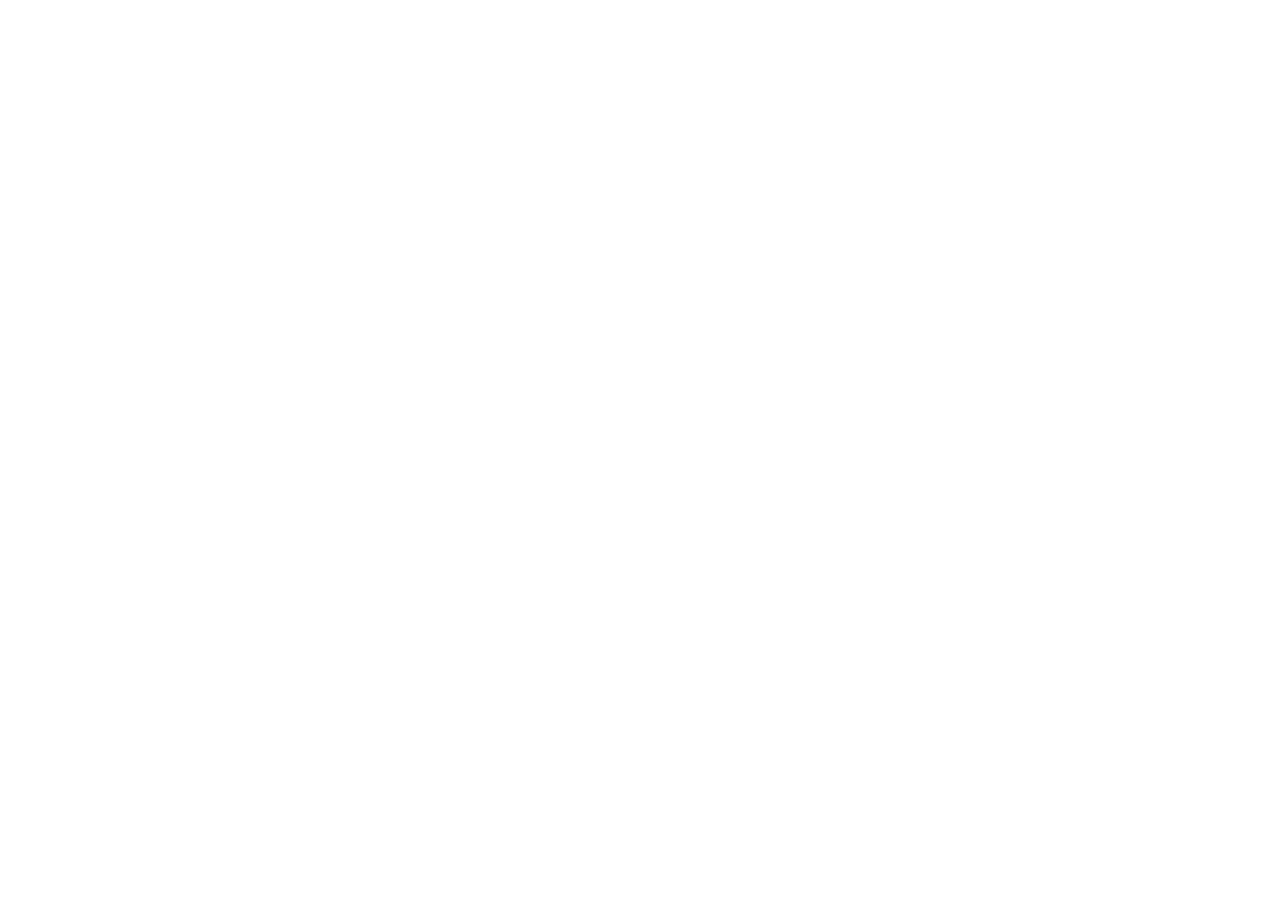
==== mq004/img/index.html @ 1e387283 "Gerado arquivo para aula 004" ====
<!DOCTYPE html>
<html lang="pt-br">
<head>
    <meta charset="UTF-8">
    <meta http-equiv="X-UA-Compatible" content="IE=edge">
    <meta name="viewport" content="width=device-width, initial-scale=1.0">
    <title>Exercicio Mq004</title>
</head>
<body>
    
</body>
</html>
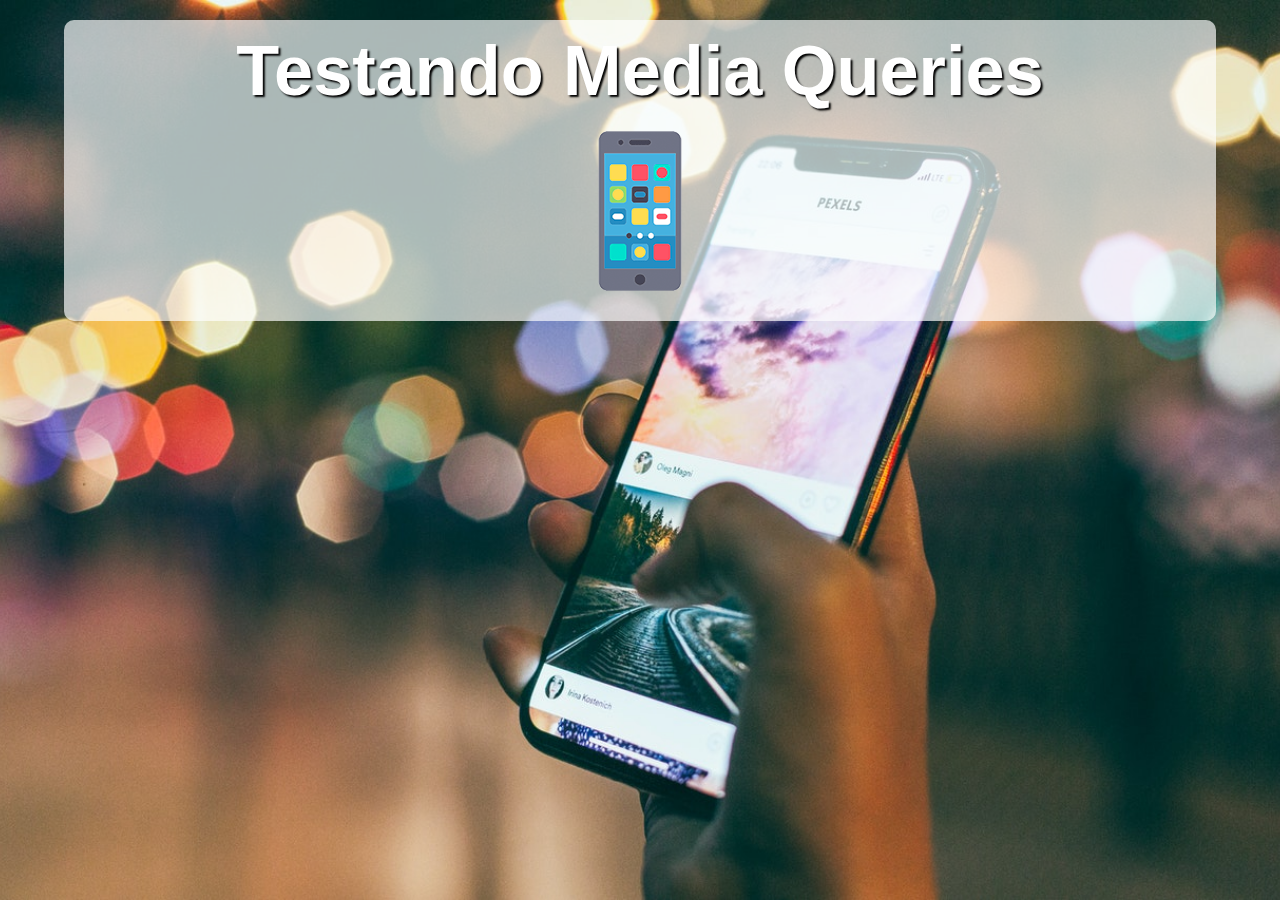
==== commit 45ebc5b5: "Dando continuidade ao projeto" ====
--- a/mq004/img/index.html
+++ b/mq004/img/index.html
@@ -1,12 +1,24 @@
 <!DOCTYPE html>
 <html lang="pt-br">
+
 <head>
     <meta charset="UTF-8">
     <meta http-equiv="X-UA-Compatible" content="IE=edge">
     <meta name="viewport" content="width=device-width, initial-scale=1.0">
     <title>Exercicio Mq004</title>
+    <link rel="stylesheet" href="estilos/style.css" media="all">
+    <link rel="stylesheet" href="estilos/media-query/style.css">
 </head>
+
 <body>
-    
+    <main>
+        <h1>Testando Media Queries</h1>
+        <img id="phone" src="icon-phone.png" alt="Acessando via smartphone">
+        <img id="tablet" src="icon-tablet.png" alt="Acessando via smartphone">
+        <img id="print" src="icon-print.png" alt="Versão para impressão">
+        <img id="pc" src="icon-pc.png" alt="Versão para PC">
+        <img id="tv" src="icon-tv.png" alt="Versão para Tv">
+    </main>
 </body>
+
 </html>--- a/mq004/img/estilos/style.css
+++ b/mq004/img/estilos/style.css
@@ -0,0 +1,59 @@
+@charset "UTF-8";
+
+/* Versão mobel First */
+
+* {
+    font-family: Arial, Helvetica, sans-serif;
+    font-size: 1.3em;
+    margin: 0;
+    padding: 0;
+    box-sizing: border-box;
+}
+
+html {
+    height: 100vh;
+}
+
+body {
+    background: black url(../back-phone.jpg) no-repeat;
+    background-size: cover;
+    background-position: center center;
+
+}
+
+main {
+    background: rgba(255, 255, 255, 0.669);
+    width: 90%;
+    margin: auto;
+    margin-top: 20px;
+    border-radius: 10px;
+    padding: 10px;
+}
+
+h1 {
+    text-align: center;
+    color: white;
+    text-shadow:  2px 2px 2px black;
+    font-size: 2em;
+}
+
+img {
+    display: block;
+    margin: auto;
+}
+
+img#phone {
+    display: block;
+}
+img#tablet {
+    display: none;
+}
+img#print {
+    display: none;
+}
+img#pc {
+    display: none;
+}
+img#tv {
+    display: none;
+}--- a/mq004/img/estilos/media-query/style.css
+++ b/mq004/img/estilos/media-query/style.css
@@ -0,0 +1,6 @@
+@charset "UTF-8";
+
+/* Demais Medias */
+@media print {
+    
+}